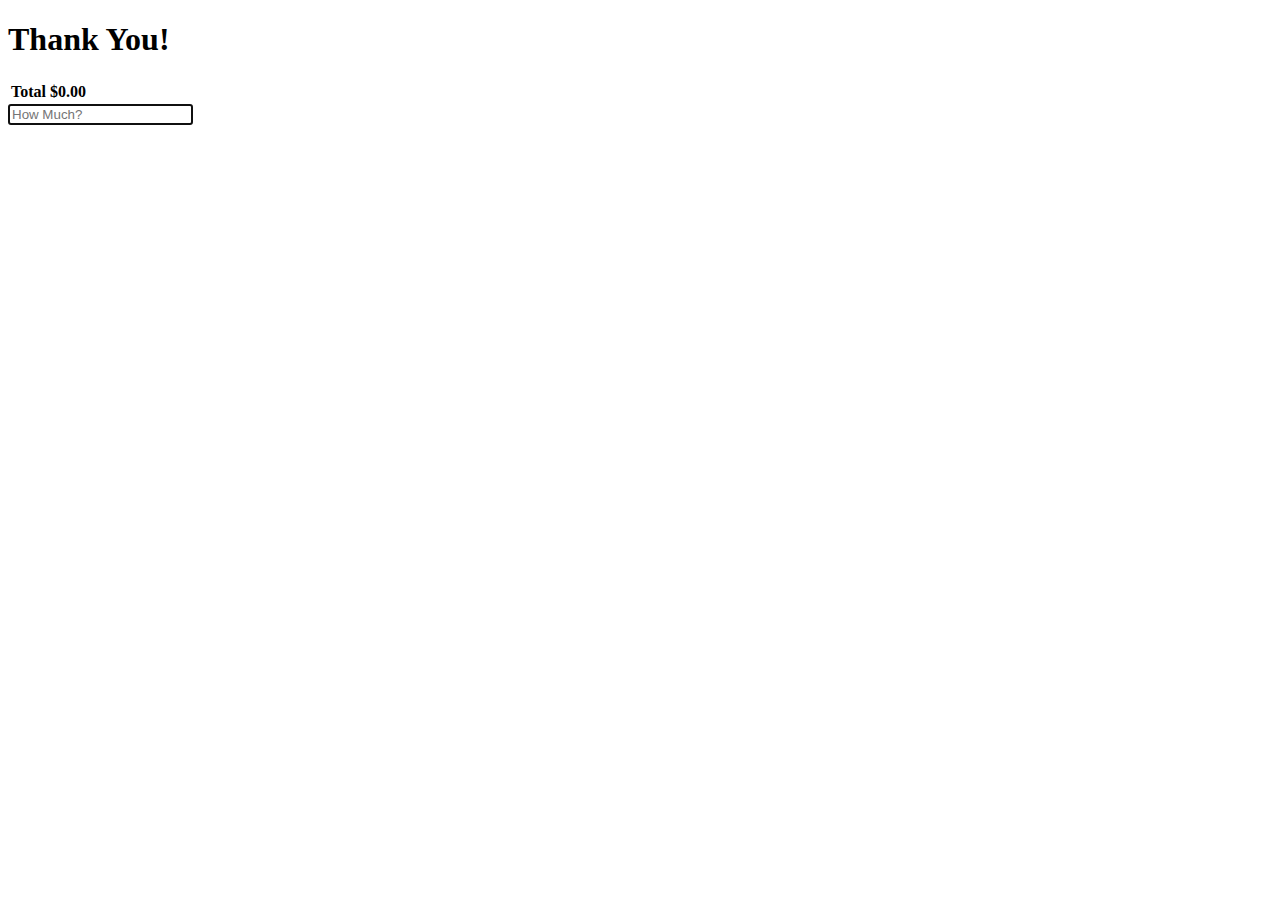
==== obfuscated/index.html @ dc58abfb "Merge 67b4c4f6addd46cbdfcbaa06371ec70ae019b3ce into 3259aa7305caa675168b01367b2ca84ea2113021" ====
<!DOCTYPE html>
<html>
<head>
	<meta charset="UTF-8">
	<title>Cash Register - CodePen</title>
	<link rel="stylesheet" href="css/main.css">
</head>
<body>

	<div id="register">
		<div id="ticket">
			<h1>Thank You!</h1>
			<table>
				<tbody id="entries">
				</tbody>
				<tfoot>
					<tr>
						<th>Total</th>
						<th id="total">$0.00</th>
					</tr>
				</tfoot>
			</table>
		</div>
		<form id="entry">
			<input id="newEntry" autofocus placeholder="How Much?">
		</form>
	</div>

	<script src="js/main.js"></script>

</body>
</html>
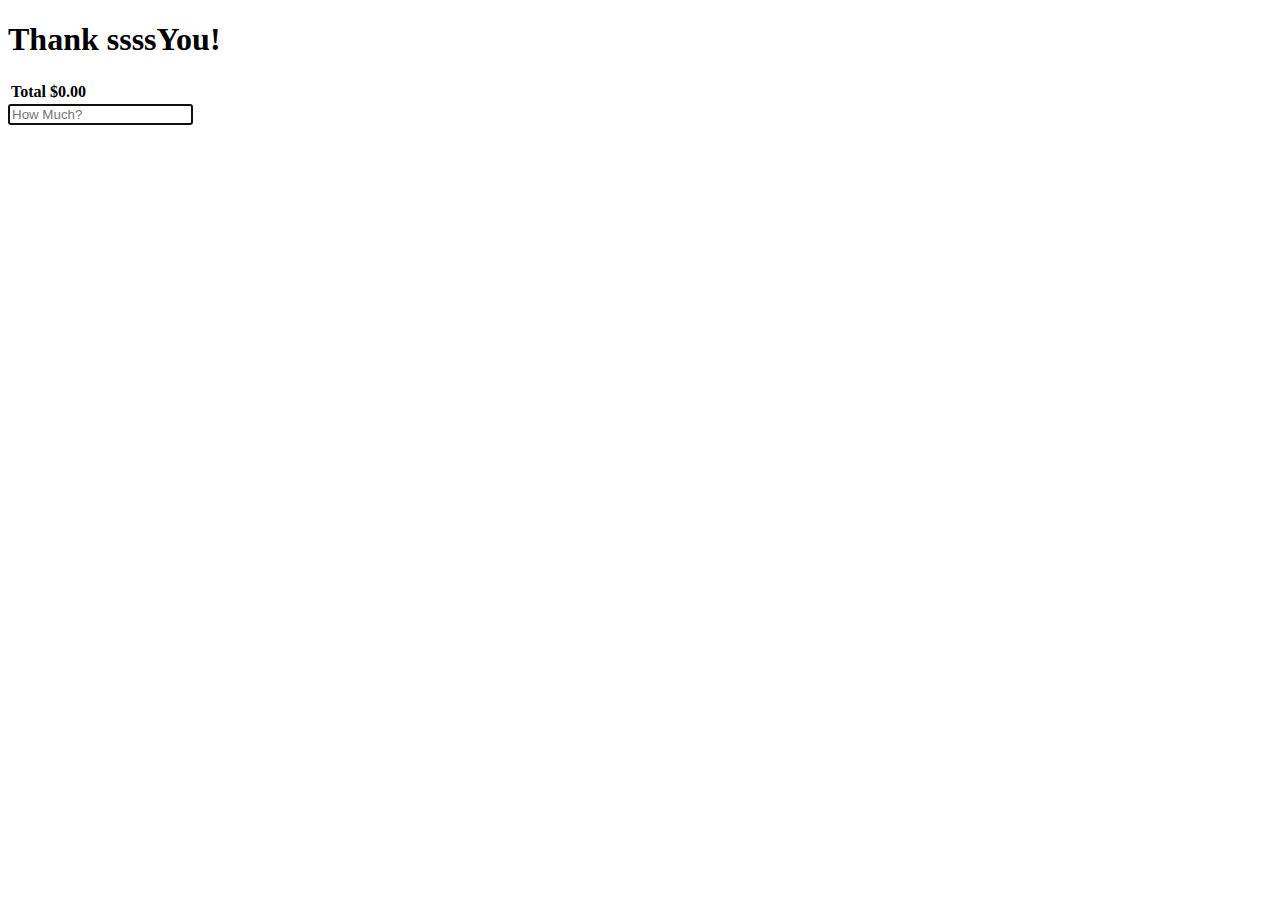
==== commit 75e33647: "initial commit" ====
--- a/obfuscated/index.html
+++ b/obfuscated/index.html
@@ -4,12 +4,14 @@
 	<meta charset="UTF-8">
 	<title>Cash Register - CodePen</title>
 	<link rel="stylesheet" href="css/main.css">
+	<script src="https://cdnjs.cloudflare.com/ajax/libs/jquery/3.1.1/jquery.js"></script>
+
 </head>
 <body>
 
 	<div id="register">
 		<div id="ticket">
-			<h1>Thank You!</h1>
+			<h1>Thank ssssYou!</h1>
 			<table>
 				<tbody id="entries">
 				</tbody>
@@ -27,6 +29,5 @@
 	</div>
 
 	<script src="js/main.js"></script>
-
 </body>
 </html>
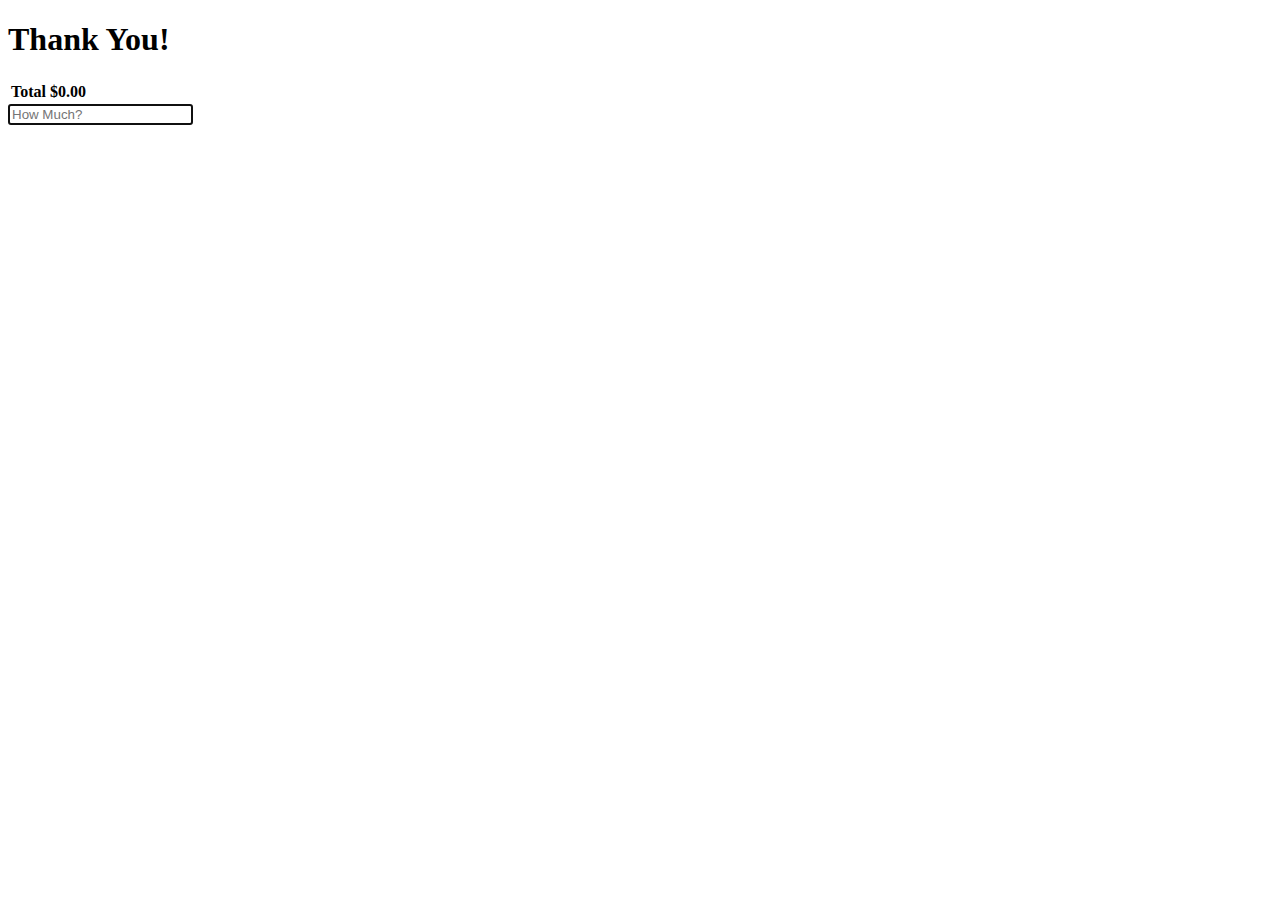
==== commit 35e10b4d: "input progress.." ====
--- a/obfuscated/index.html
+++ b/obfuscated/index.html
@@ -4,14 +4,12 @@
 	<meta charset="UTF-8">
 	<title>Cash Register - CodePen</title>
 	<link rel="stylesheet" href="css/main.css">
-	<script src="https://cdnjs.cloudflare.com/ajax/libs/jquery/3.1.1/jquery.js"></script>
-
 </head>
 <body>
 
 	<div id="register">
 		<div id="ticket">
-			<h1>Thank ssssYou!</h1>
+			<h1>Thank You!</h1>
 			<table>
 				<tbody id="entries">
 				</tbody>
@@ -27,7 +25,7 @@
 			<input id="newEntry" autofocus placeholder="How Much?">
 		</form>
 	</div>
-
-	<script src="js/main.js"></script>
+<script src="https://ajax.googleapis.com/ajax/libs/jquery/1.12.4/jquery.min.js"></script>
+<script src="js/main.js"></script>
 </body>
 </html>
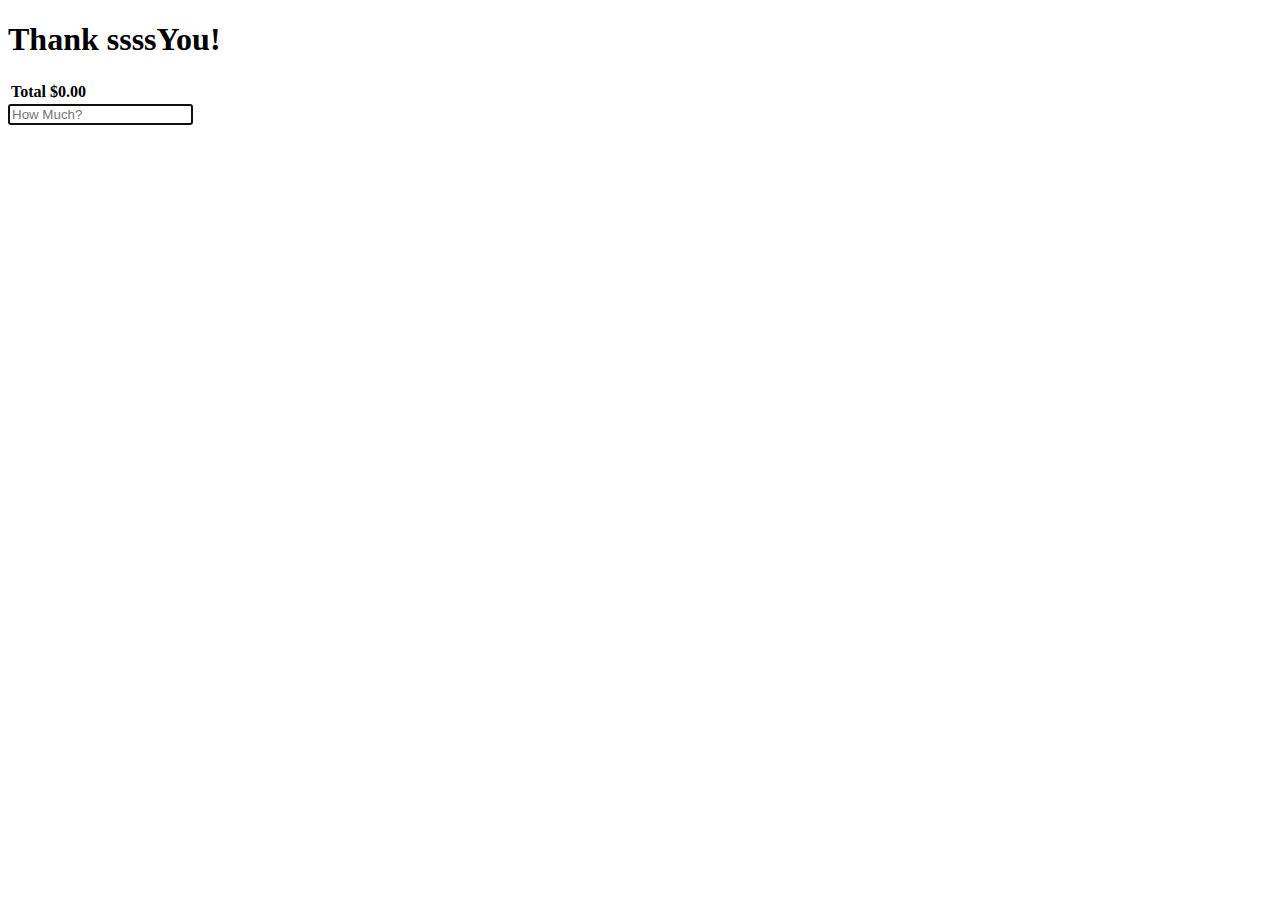
==== commit 33d2db43: "Merge 28400cdb0f69c267ac4dc1bbb7178b9cd1723627 into f78585f74ac296da330f0cd1d06963a1d528ec4f" ====
--- a/obfuscated/index.html
+++ b/obfuscated/index.html
@@ -4,12 +4,14 @@
 	<meta charset="UTF-8">
 	<title>Cash Register - CodePen</title>
 	<link rel="stylesheet" href="css/main.css">
+	<script src="https://cdnjs.cloudflare.com/ajax/libs/jquery/3.1.1/jquery.js"></script>
+
 </head>
 <body>
 
 	<div id="register">
 		<div id="ticket">
-			<h1>Thank You!</h1>
+			<h1>Thank ssssYou!</h1>
 			<table>
 				<tbody id="entries">
 				</tbody>
@@ -25,7 +27,7 @@
 			<input id="newEntry" autofocus placeholder="How Much?">
 		</form>
 	</div>
-<script src="https://ajax.googleapis.com/ajax/libs/jquery/1.12.4/jquery.min.js"></script>
-<script src="js/main.js"></script>
+
+	<script src="js/main.js"></script>
 </body>
 </html>
